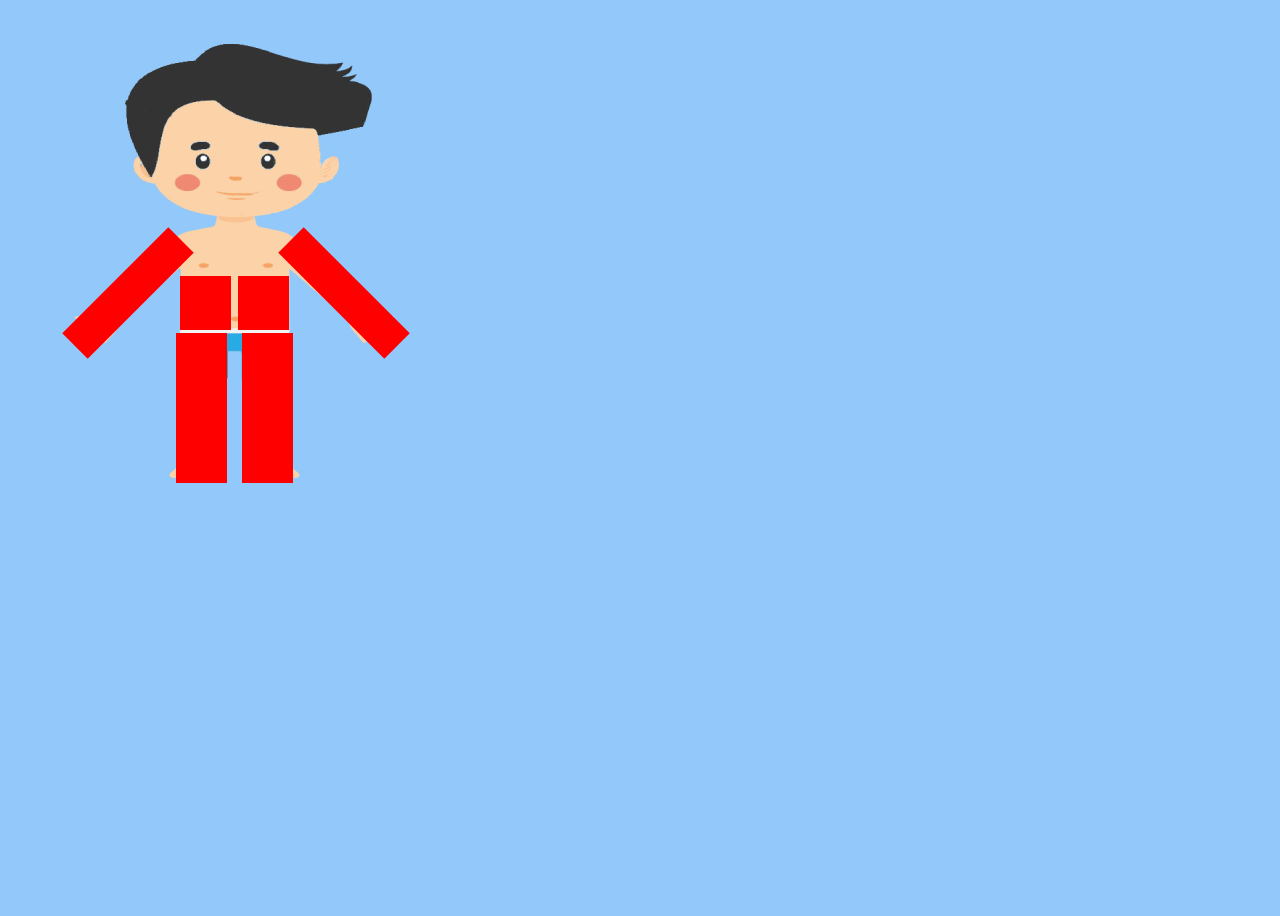
==== index2.html @ aa0b4678 "Create index2.html" ====
<!DOCTYPE html>
<html lang="fr">

<head>
    <meta charset="UTF-8">
    <meta http-equiv="X-UA-Compatible" content="IE=edge">
    <meta name="viewport" content="width=device-width, initial-scale=1.0">
    <link rel="stylesheet" href="assets/style.css">
    <link rel="preconnect" href="https://fonts.googleapis.com">
    <link rel="preconnect" href="https://fonts.gstatic.com" crossorigin>
    <link href="https://fonts.googleapis.com/css2?family=Roboto:wght@300&display=swap" rel="stylesheet">
    <title>Document</title>
</head>

<body>
    <div id="img">
   
            <div id="mainDroite"></div>
            <div id="mainGauche"></div>
            <div id="piedDroit"></div>
            <div id="piedGauche"></div>
            <div id="ventreDroit"></div>
            <div id="ventreGauche"></div>
      
        <img src="assets/img/Nouveau projet (2).png" alt="">
    </div>
    <div id="text"></div>
    <script src="assets/script.js"></script>
</body>

</html>
---- assets/style.css ----
body{
    height: 100vh;
    font-family: 'Roboto', sans-serif;
    background-color: #92c9fa;
 
}
#img{
  width: 442px;
  height: 637px;
    position: relative;

}


#mainDroite{
    position: absolute;
    width: 36px;
    height: 150px;
    background-color: red;
    z-index: 1;
    transform: rotate(45deg);
    left: 23%;
    top: 33%;
}

#mainGauche{
    position: absolute;
    width: 36px;
    height: 150px;
        background-color: red;

    z-index: 1;
    transform: rotate(-45deg);
    right: 20%;
    top: 33%;
   
}
#piedDroit{
    position: absolute;
    width: 51px;
    height: 150px;
        background-color: red;

    z-index: 1;
    top: 51%;
    left: 38%;
}
#piedGauche{
    position: absolute;
    width: 51px;
    height: 150px;
        background-color: red;

    z-index: 1;
    top: 51%;
    left: 53%;
}
#ventreDroit{
    position: absolute;
    width: 51px;
    height: 54px;
        background-color: red;

    z-index: 1;
    top: 42%;
    left: 39%;
}
#ventreGauche{
    position: absolute;
    width: 51px;
    height: 54px;
        background-color: red;

    z-index: 1;
    top: 42%;
    left: 52%;
}
.title{
    text-align: center;
    position: absolute;
   left: 0;
   right: 0;
   top: 501px;
}
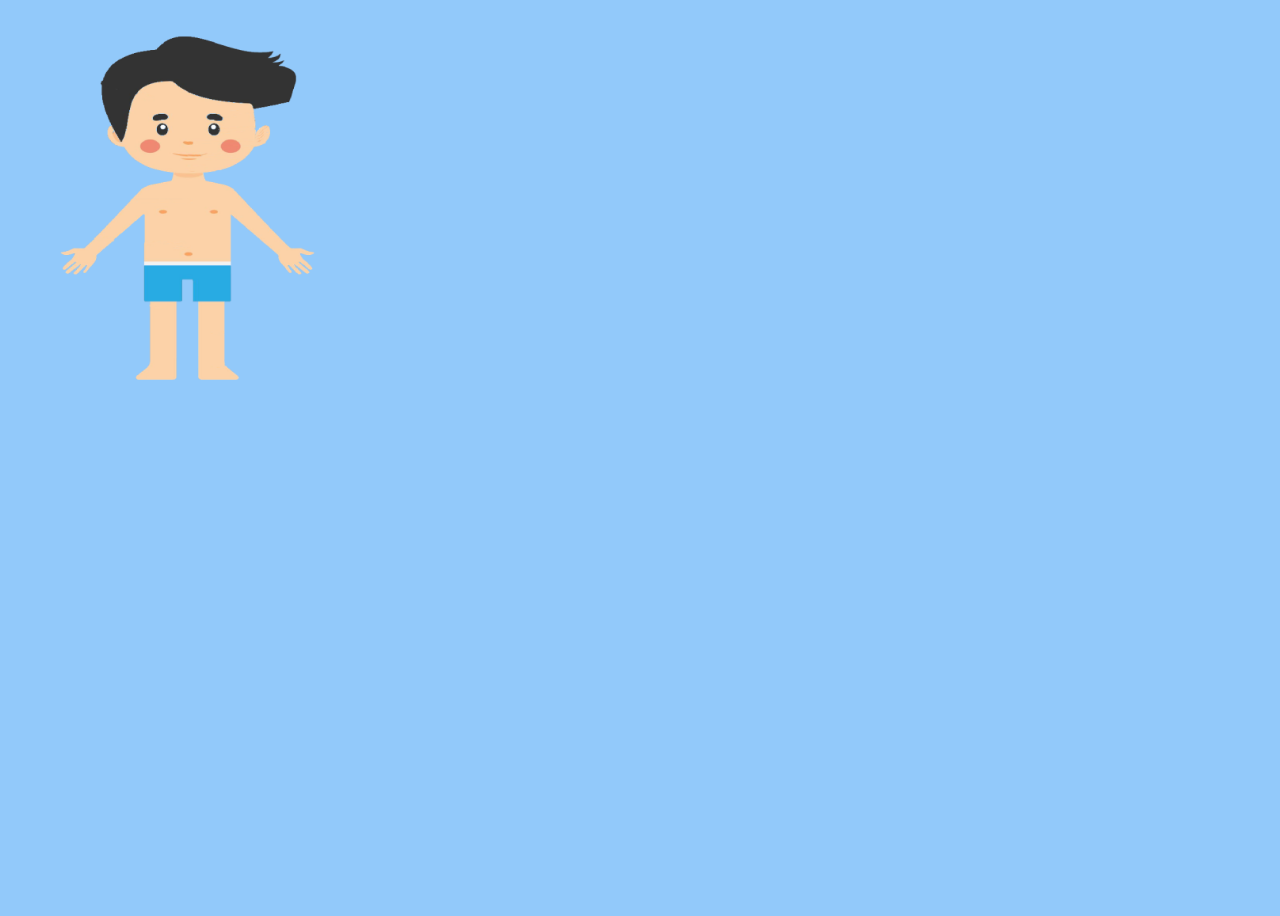
==== commit f9dc8883: "Update index2.html" ====
--- a/index2.html
+++ b/index2.html
@@ -14,7 +14,9 @@
 
 <body>
     <div id="img">
-   
+       
+ <div id="icon"></div>
+
             <div id="mainDroite"></div>
             <div id="mainGauche"></div>
             <div id="piedDroit"></div>
--- a/assets/style.css
+++ b/assets/style.css
@@ -3,21 +3,27 @@
     height: 100vh;
     font-family: 'Roboto', sans-serif;
     background-color: #92c9fa;
- 
+    max-width: 350px;
 }
 #img{
-  width: 442px;
-  height: 637px;
+  max-width: 350px;
+  max-height: 637px;
     position: relative;
 
 }
-
+img{
+    max-width: 350px;
+    max-height: 637px;
+}
+h1{
+    font-size: 30px
+}
 
 #mainDroite{
     position: absolute;
     width: 36px;
     height: 150px;
-    background-color: red;
+    
     z-index: 1;
     transform: rotate(45deg);
     left: 23%;
@@ -28,7 +34,7 @@
     position: absolute;
     width: 36px;
     height: 150px;
-        background-color: red;
+        
 
     z-index: 1;
     transform: rotate(-45deg);
@@ -40,7 +46,7 @@
     position: absolute;
     width: 51px;
     height: 150px;
-        background-color: red;
+        
 
     z-index: 1;
     top: 51%;
@@ -50,7 +56,7 @@
     position: absolute;
     width: 51px;
     height: 150px;
-        background-color: red;
+        
 
     z-index: 1;
     top: 51%;
@@ -60,7 +66,7 @@
     position: absolute;
     width: 51px;
     height: 54px;
-        background-color: red;
+        
 
     z-index: 1;
     top: 42%;
@@ -70,7 +76,7 @@
     position: absolute;
     width: 51px;
     height: 54px;
-        background-color: red;
+        
 
     z-index: 1;
     top: 42%;
@@ -83,3 +89,135 @@
    right: 0;
    top: 501px;
 }
+.img1{
+    position: absolute;
+    left: -51px;
+    top: 116px;
+    animation-direction: alternate;
+   animation-duration:0.7s;
+   animation-iteration-count:infinite;
+  animation-name: slide;
+    
+}
+.img2{
+    position: absolute;
+    transform: rotate3d(1, 12, 1, 189deg);
+    left: 230px;
+    top: 116px;
+    animation-direction: alternate;
+    animation-duration: 0.7s;
+    animation-iteration-count: infinite;
+    animation-name: slide2;
+    
+}
+.img3{
+    position: absolute;
+    transform: rotate3d(1, 12, 1, 189deg);
+    top: 238px;
+    animation-direction: alternate;
+    animation-duration: 0.7s;
+    animation-iteration-count: infinite;
+    animation-name: slide3;
+}
+.img3{
+    position: absolute;
+    transform: rotate3d(1, 12, 1, 189deg);
+    top: 238px;
+    animation-direction: alternate;
+    animation-duration: 0.7s;
+    animation-iteration-count: infinite;
+    animation-name: slide3;
+}
+.img4{
+    position: absolute;
+    
+    top: 238px;
+    animation-direction: alternate;
+    animation-duration: 0.7s;
+    animation-iteration-count: infinite;
+    animation-name: slide4;
+}
+.img5{
+    position: absolute;
+    
+    top: 137px;
+    animation-direction: alternate;
+    animation-duration: 0.7s;
+    animation-iteration-count: infinite;
+    animation-name: slide5;
+}
+.img6{
+    position: absolute;
+    transform: rotate3d(1, 12, 1, 189deg);
+    top: 137px;
+    animation-direction: alternate;
+    animation-duration: 0.7s;
+    animation-iteration-count: infinite;
+    animation-name: slide6;
+}
+@keyframes slide {
+    from {
+    left: -51px;
+    
+    }
+  
+    to {
+     left: -45px;
+    
+    }
+  }
+  @keyframes slide2 {
+    from {
+    left: 230px;
+    
+    }
+  
+    to {
+     left: 223px;
+    
+    }
+  }
+  @keyframes slide3 {
+    from {
+    left: 180px;
+    
+    }
+  
+    to {
+     left: 173px;
+    
+    }
+  }
+  @keyframes slide4 {
+    from {
+    left: -20px;
+    
+    }
+  
+    to {
+     left: -11px;
+    
+    }
+  }
+  @keyframes slide5 {
+    from {
+    left: -20px;
+    
+    }
+  
+    to {
+     left: -11px;
+    
+    }
+  }
+  @keyframes slide6 {
+    from {
+    left: 180px;
+    
+    }
+  
+    to {
+     left: 172px;
+    
+    }
+  }
